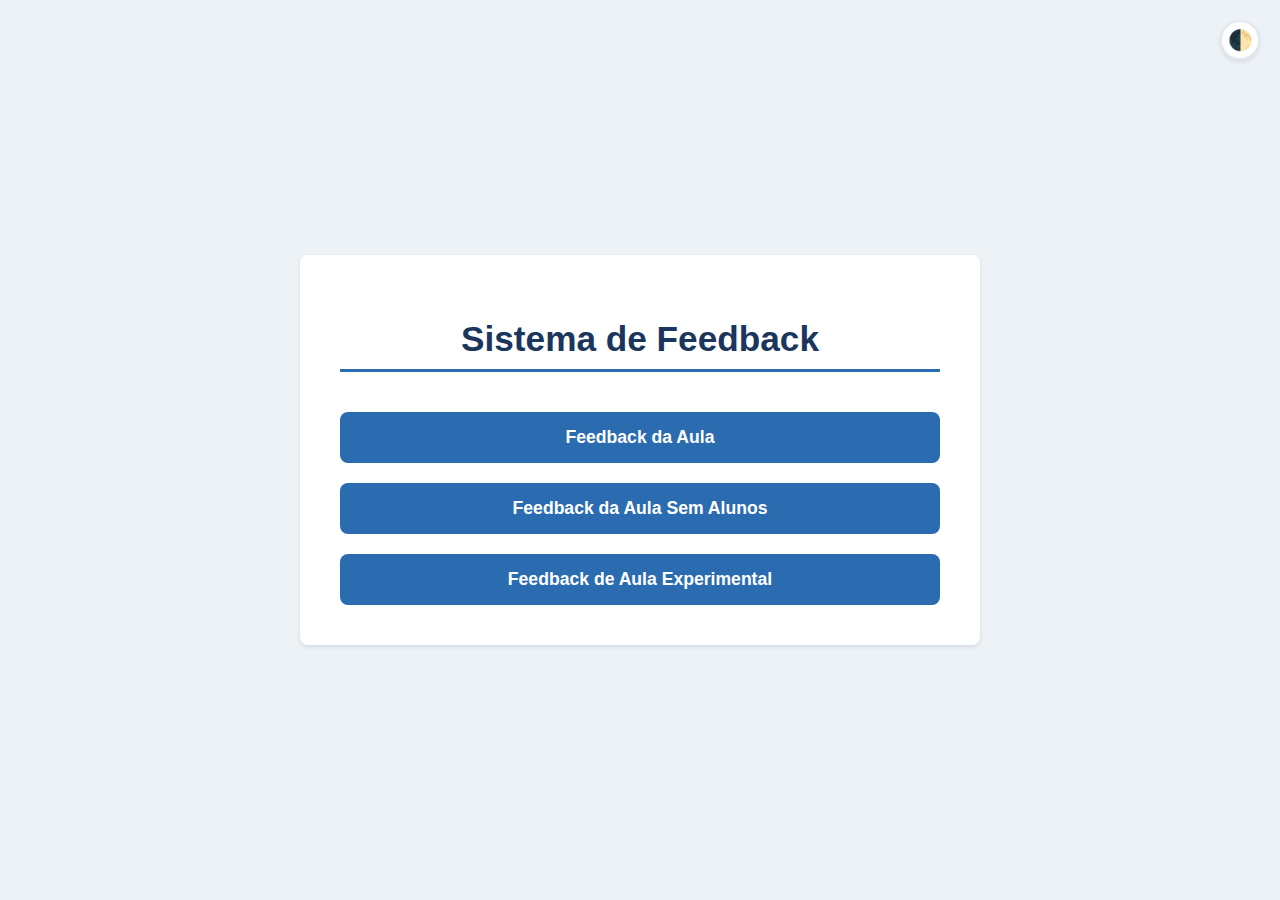
==== index.html @ 02402148 "Initial commit" ====
<!DOCTYPE html>
<html lang="pt-BR">
<head>
    <meta charset="UTF-8">
    <meta name="viewport" content="width=device-width, initial-scale=1.0">
    <title>Sistema de Feedback</title>
    <link rel="stylesheet" href="css/home.css">
</head>
<body>
    <div class="container">
        <h1>Sistema de Feedback</h1>
        <div class="buttons-container">
            <a href="feedback-aula.html" class="button">Feedback da Aula</a>
            <a href="feedback-sem-alunos.html" class="button">Feedback da Aula Sem Alunos</a>
            <a href="feedback-experimental.html" class="button">Feedback de Aula Experimental</a>
        </div>
    </div>

    <button class="theme-switch" id="themeSwitch">🌓</button>

    <script>
        function setTheme(theme) {
            document.documentElement.setAttribute('data-theme', theme);
            localStorage.setItem('theme', theme);
        }

        function toggleTheme() {
            const currentTheme = localStorage.getItem('theme') || 'light';
            const newTheme = currentTheme === 'light' ? 'dark' : 'light';
            setTheme(newTheme);
        }

        const savedTheme = localStorage.getItem('theme') || 'light';
        setTheme(savedTheme);

        document.getElementById('themeSwitch').addEventListener('click', toggleTheme);
    </script>
</body>
</html>
---- css/home.css ----
:root {
    /* Tema claro (padrão) */
    --primary-color: #1a365d;
    --secondary-color: #2b6cb0;
    --background-color: #edf2f7;
    --text-color: #2d3748;
    --card-background: #ffffff;
    --border-color: #e2e8f0;
    --border-radius: 8px;
    --box-shadow: 0 2px 4px rgba(0, 0, 0, 0.1);
    --button-hover: #2c5282;
    --disabled-color: #a0aec0;
}

[data-theme="dark"] {
    --primary-color: #90cdf4;
    --secondary-color: #4299e1;
    --background-color: #171923;
    --text-color: #cbd5e0;
    --card-background: #1a202c;
    --border-color: #2d3748;
    --box-shadow: 0 2px 8px rgba(0, 0, 0, 0.3);
    --button-hover: #3182ce;
    --disabled-color: #4a5568;
}

/* Adicione no final do arquivo */
.theme-switch {
    position: fixed;
    top: 20px;
    right: 20px;
    background: var(--card-background);
    border: 2px solid var(--border-color);
    border-radius: 50%;
    width: 40px;
    height: 40px;
    cursor: pointer;
    display: flex;
    align-items: center;
    justify-content: center;
    font-size: 20px;
    transition: all 0.3s ease;
    box-shadow: var(--box-shadow);
}

.theme-switch:hover {
    transform: scale(1.1);
}

/* Atualize os estilos existentes */
body {
    background-color: var(--background-color);
    color: var(--text-color);
}

.container {
    background: var(--card-background);
    color: var(--text-color);
}

body {
    font-family: 'Segoe UI', Tahoma, Geneva, Verdana, sans-serif;
    background-color: var(--background-color);
    margin: 0;
    padding: 0;
    min-height: 100vh;
    display: flex;
    align-items: center;
    justify-content: center;
}

.container {
    text-align: center;
    padding: 40px;
    border-radius: var(--border-radius);
    box-shadow: var(--box-shadow);
    width: 90%;
    max-width: 600px;
}

h1 {
    color: var(--primary-color);
    margin-bottom: 40px;
    font-size: 2.2em;
    border-bottom: 3px solid var(--secondary-color);
    padding-bottom: 10px;
}

.buttons-container {
    display: flex;
    flex-direction: column;
    gap: 20px;
}

.button {
    padding: 15px 30px;
    font-size: 1.1em;
    background-color: var(--secondary-color);
    color: white;
    border: none;
    border-radius: var(--border-radius);
    cursor: pointer;
    transition: transform 0.2s, background-color 0.2s;
    text-decoration: none;
    font-weight: 600;
}

.button:hover {
    transform: translateY(-2px);
    background-color: var(--button-hover);
}

.button.disabled {
    background-color: var(--disabled-color);
    cursor: not-allowed;
}

.button.disabled:hover {
    transform: none;
    background-color: var(--disabled-color);
}

@media (max-width: 768px) {
    .container {
        width: 85%;
        padding: 20px;
        margin: 15px;
        min-height: 80vh;
    }

    h1 {
        font-size: 1.8em;
        margin-bottom: 30px;
    }

    .button {
        padding: 15px;
        font-size: 1em;
        white-space: normal;
        height: auto;
        min-height: 50px;
        display: flex;
        align-items: center;
        justify-content: center;
    }

    .buttons-container {
        gap: 15px;
        padding: 10px;
    }

    body {
        align-items: flex-start;
        padding-top: 20px;
    }
}

@media (max-width: 480px) {
    .container {
        width: 95%;
        padding: 15px;
    }

    h1 {
        font-size: 1.5em;
        margin-bottom: 25px;
    }

    .button {
        padding: 12px;
        font-size: 0.9em;
    }
}
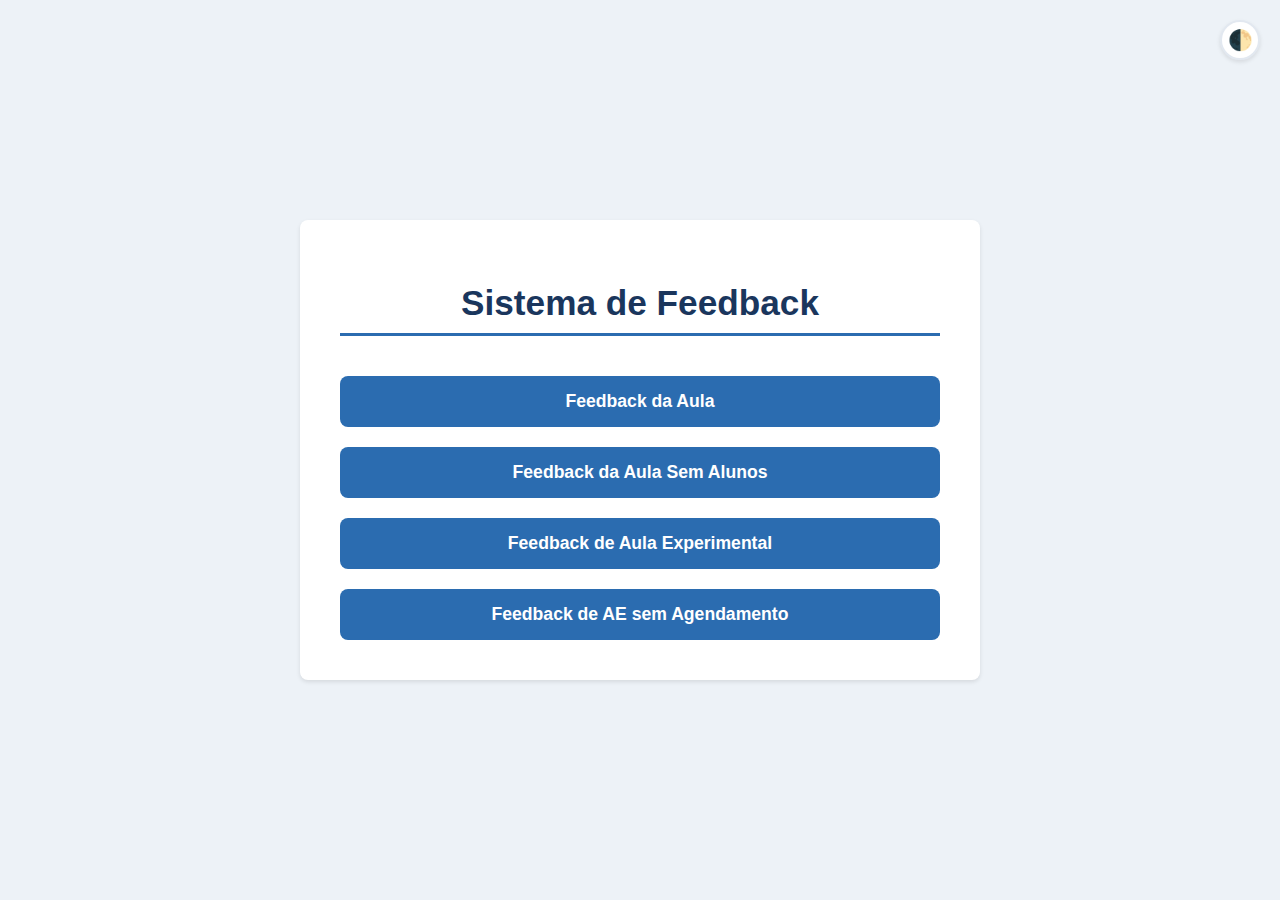
==== commit 4051e74f: "implementado mais uma tela, de feedback de ae sem agendamento" ====
--- a/index.html
+++ b/index.html
@@ -13,6 +13,7 @@
             <a href="feedback-aula.html" class="button">Feedback da Aula</a>
             <a href="feedback-sem-alunos.html" class="button">Feedback da Aula Sem Alunos</a>
             <a href="feedback-experimental.html" class="button">Feedback de Aula Experimental</a>
+            <a href="feedback-experimental-sem-agendamento.html" class="button">Feedback de AE sem Agendamento</a>
         </div>
     </div>
 
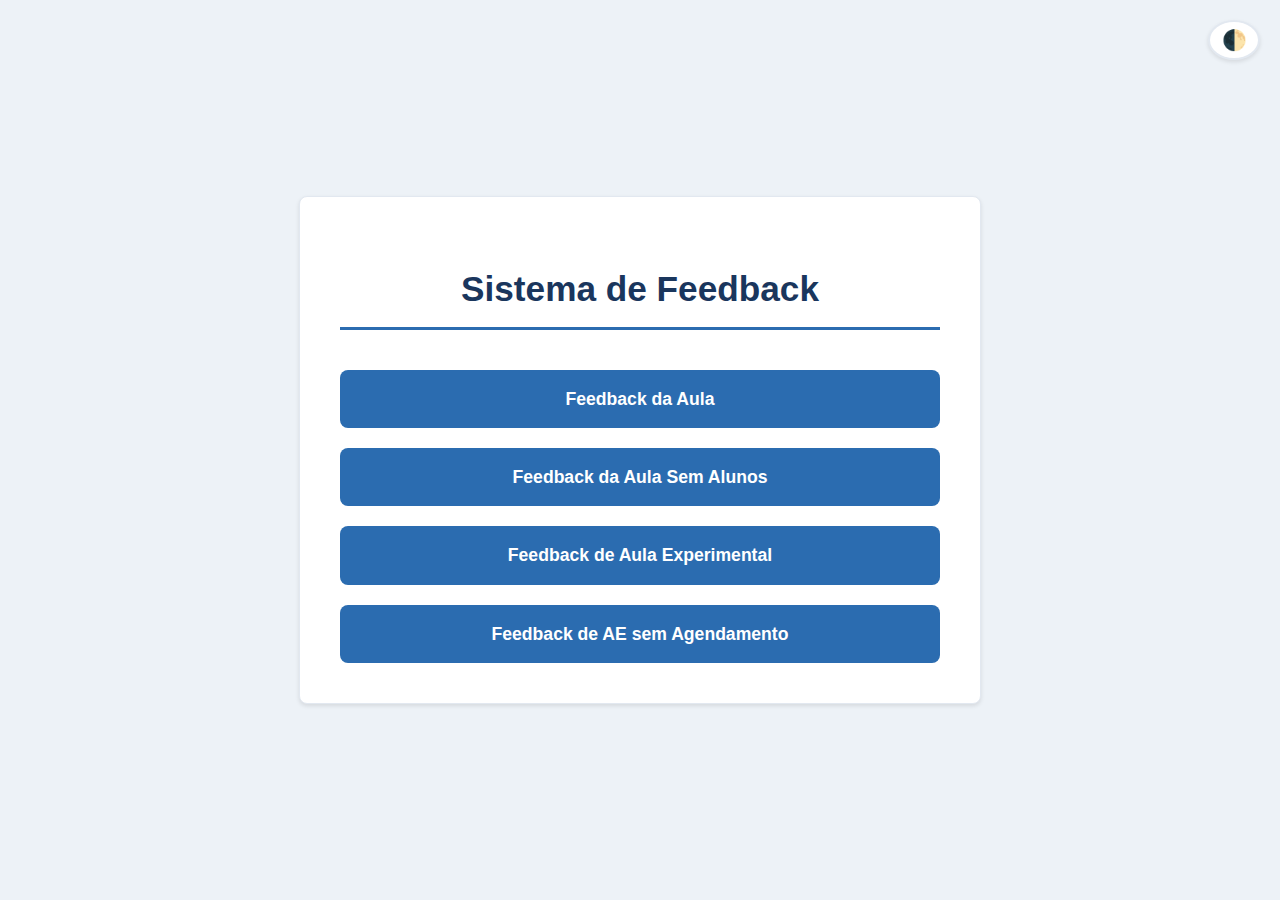
==== commit 22768361: "Refatora e otimiza CSS, corrige inclusão em index.html" ====
--- a/index.html
+++ b/index.html
@@ -4,9 +4,10 @@
     <meta charset="UTF-8">
     <meta name="viewport" content="width=device-width, initial-scale=1.0">
     <title>Sistema de Feedback</title>
+    <link rel="stylesheet" href="css/styles.css">
     <link rel="stylesheet" href="css/home.css">
 </head>
-<body>
+<body class="page-home">
     <div class="container">
         <h1>Sistema de Feedback</h1>
         <div class="buttons-container">
--- a/css/styles.css
+++ b/css/styles.css
@@ -0,0 +1,450 @@
+:root {
+    /* Tema claro (padrão) */
+    --primary-color: #1a365d;
+    --secondary-color: #2b6cb0;
+    --background-color: #edf2f7;
+    --text-color: #2d3748;
+    --card-background: #ffffff;
+    --border-color: #e2e8f0;
+    --border-radius: 8px;
+    --box-shadow: 0 2px 4px rgba(0, 0, 0, 0.1);
+    --button-hover: #2c5282;
+    --disabled-color: #a0aec0;
+    --success-color: #48bb78;  /* Verde usado no copy button */
+    --success-hover: #38a169;  /* Hover verde */
+    --danger-color: #dc3545; /* Vermelho para estado copiado */
+    --input-background: var(--card-background); /* Fundo do input = fundo do card por padrão */
+    /* Variáveis verdes para botões da home (se decidirmos mover para cá) */
+    /* --button-green-bg: #48bb78; */
+    /* --button-green-hover: #38a169; */
+}
+
+[data-theme="dark"] {
+    --primary-color: #90cdf4;
+    --secondary-color: #4299e1;
+    --background-color: #171923;
+    --text-color: #cbd5e0;
+    --card-background: #1a202c;  
+    --border-color: #4a5568;
+    --box-shadow: 0 2px 8px rgba(0, 0, 0, 0.3);
+    --button-hover: #3182ce;
+    --disabled-color: #4a5568;
+    --input-background: #2d3748;  /* Fundo do input mais escuro no dark */
+    --success-color: #68d391; 
+    --success-hover: #9ae6b4;
+    --danger-color: #f56565;
+     /* Variáveis verdes para botões da home (se decidirmos mover para cá) */
+    /* --button-green-bg: #68d391; */
+    /* --button-green-hover: #9ae6b4; */
+    /* Remover definição duplicada de [data-theme="dark"] */
+}
+
+/* Estilos Globais */
+body {
+    font-family: 'Segoe UI', Tahoma, Geneva, Verdana, sans-serif;
+    /* max-width: 900px; /* Movido para .container para permitir que body seja full width */
+    margin: 0; /* Remover margin auto daqui */
+    padding: 20px; /* Padding geral no body */
+    background-color: var(--background-color);
+    color: var(--text-color); /* Cor de texto padrão */
+    line-height: 1.6;
+}
+
+/* Container Principal (para páginas de formulário) */
+.container {
+    max-width: 1200px; /* Largura máxima para o conteúdo */
+    margin: 30px auto; /* Centraliza o container */
+    padding: 2rem;
+    display: grid;
+    grid-template-columns: repeat(2, 1fr); /* Layout padrão em 2 colunas */
+    gap: 2rem;
+    background: var(--card-background); /* Fundo adicionado para contraste */
+    border-radius: var(--border-radius);
+    box-shadow: var(--box-shadow);
+    border: 1px solid var(--border-color); /* Borda sutil */
+}
+
+/* Título Principal (compartilhado) */
+h1 {
+    grid-column: 1 / -1; /* Ocupa todas as colunas no grid do container */
+    text-align: center;
+    color: var(--primary-color);
+    margin-bottom: 2rem; /* Ajuste */
+    font-size: 2.2em;
+    border-bottom: 3px solid var(--secondary-color);
+    padding-bottom: 10px;
+}
+
+/* Botão Voltar (compartilhado) */
+.back-button {
+    grid-column: 1 / -1; /* Ocupa a linha inteira */
+    color: var(--text-color); /* Usa a cor de texto padrão */
+    text-decoration: none;
+    display: inline-block;
+    margin-bottom: 20px;
+    font-weight: 500;
+    transition: color 0.2s ease;
+}
+
+[data-theme="dark"] .back-button {
+    color: var(--text-color); /* Também usa a cor de texto padrão do tema escuro */
+}
+
+.back-button:hover {
+    color: var(--secondary-color);
+}
+
+/* Grupos de Formulário */
+.form-group {
+    /* Não precisa de background próprio se o .container já tiver */
+    padding: 0; /* Remover padding daqui, controlar espaçamento interno com inputs/labels */
+    border-radius: 0;
+    margin-bottom: 0; /* Gap do grid controla o espaçamento vertical */
+    box-shadow: none;
+    border: none;
+    /* background: var(--card-background); // Removido */
+    /* padding: 20px; // Removido */
+    /* border-radius: var(--border-radius); // Removido */
+    /* margin-bottom: 20px; // Removido */
+    /* box-shadow: var(--box-shadow); // Removido */
+    /* border: 1px solid var(--border-color); // Removido */
+    /* Remover definições duplicadas */
+}
+
+/* Ocupar linha inteira */
+.form-group.full-width {
+    grid-column: 1 / -1;
+}
+
+/* Labels */
+label {
+    display: block;
+    margin-bottom: 8px;
+    font-weight: 600;
+    color: var(--primary-color);
+}
+
+/* Inputs, Textarea, Select (Estilos Base) */
+input[type="text"],
+input[type="date"],
+input[type="time"],
+input[type="number"],
+textarea,
+select {
+    width: 100%;
+    padding: 12px;
+    border: 1px solid var(--border-color); /* Borda mais sutil */
+    border-radius: var(--border-radius);
+    /* margin-bottom: 10px; /* Remover, usar gap do grid */
+    font-size: 1em;
+    transition: border-color 0.3s ease, box-shadow 0.3s ease;
+    box-sizing: border-box;
+    background-color: var(--input-background);
+    color: var(--text-color);
+}
+
+/* Estilos específicos para tema escuro já tratados pela variável --input-background */
+/* Remover [data-theme="dark"] { ... } solto */
+
+/* Foco */
+input:focus, textarea:focus, select:focus {
+    outline: none;
+    border-color: var(--secondary-color);
+    box-shadow: 0 0 0 3px rgba(var(--rgb-secondary-color, 43, 108, 176), 0.3); /* Usar var p/ cor */
+    /* Adicionar --rgb-secondary-color às variáveis :root e [data-theme="dark"] */
+}
+
+/* Textarea */
+textarea {
+    resize: vertical;
+    min-height: 100px;
+}
+
+/* Select (manter estilo com seta SVG) */
+select {
+    appearance: none;
+    background-image: url("data:image/svg+xml;charset=UTF-8,%3csvg xmlns='http://www.w3.org/2000/svg' viewBox='0 0 24 24' fill='none' stroke='currentColor' stroke-width='2' stroke-linecap='round' stroke-linejoin='round'%3e%3cpolyline points='6 9 12 15 18 9'%3e%3c/polyline%3e%3c/svg%3e");
+    background-repeat: no-repeat;
+    background-position: right 1rem center;
+    background-size: 1em;
+    padding-right: 2.5rem; /* Espaço para a seta */
+}
+
+/* Botões Genéricos (Aplicado a todos os <button>) */
+button {
+    background-color: var(--secondary-color);
+    color: white;
+    padding: 10px 24px; /* Ajuste de padding */
+    border: none;
+    border-radius: var(--border-radius);
+    cursor: pointer;
+    font-size: 1em;
+    font-weight: 600;
+    transition: background-color 0.3s ease, opacity 0.3s ease;
+    /* width: 100%; /* Remover largura 100% */
+    /* margin-bottom: 15px; /* Remover margin */
+    line-height: 1.5; /* Ajuste */
+}
+
+button:hover {
+    background-color: var(--button-hover); /* Usar variável */
+}
+
+button:disabled {
+    background-color: var(--disabled-color);
+    cursor: not-allowed;
+    opacity: 0.7;
+}
+
+/* Botão Primário (se necessário diferenciar do botão padrão) */
+button.primary-button { 
+    /* Pode ter estilos adicionais, ex: background diferente */
+}
+
+/* Botão Copiar */
+.copy-button { /* Estilo usando classe */
+    grid-column: 1 / -1; 
+    display: block; 
+    width: fit-content; /* Ajustar largura ao conteúdo */
+    max-width: 200px; /* Manter largura máxima */
+    margin: 1rem auto;
+    background-color: var(--success-color);
+}
+
+.copy-button:hover {
+    background-color: var(--success-hover);
+}
+
+/* Botão Gerar Feedback Específico (feedback-sem-alunos) */
+#gerarFeedbackBtn {
+    grid-column: 1 / -1; 
+    display: block; 
+    width: fit-content; /* Ajustar largura */
+    max-width: fit-content; /* Remover max-width anterior */
+    margin: 20px auto;
+    padding: 10px 24px; /* Usar padding padrão */
+    /* Remover width, height, line-height, font-size específicos, herdar de button */
+}
+
+/* Botão Gerar Feedback Específico (feedback-experimental) */
+#gerarFeedbackExpBtn.primary-button { /* Usar combinação */
+     grid-column: 1 / -1; /* Centraliza no grid */
+     width: fit-content; 
+     margin-left: auto; /* Centraliza */
+     margin-right: auto;
+     margin-top: 1rem; /* Espaçamento */
+}
+
+/* Resultado */
+#resultado {
+    grid-column: 1 / -1;
+    white-space: pre-wrap;
+    border: 1px solid var(--border-color); /* Borda mais sutil */
+    border-radius: var(--border-radius);
+    padding: 1.5rem; /* Ajuste padding */
+    margin: 1rem 0 0 0; /* Margem apenas acima */
+    background-color: var(--input-background); /* Usar fundo de input */
+    color: var(--text-color);
+    font-family: monospace;
+    font-size: 0.9em;
+    line-height: 1.5;
+    width: 100%;
+    box-sizing: border-box;
+    min-height: 150px; /* Reduzir altura mínima */
+    box-shadow: inset 0 1px 3px rgba(0,0,0,0.1); /* Sombra interna sutil */
+    display: none; 
+}
+
+[data-theme="dark"] #resultado {
+    background-color: #0f172a; /* Manter fundo bem escuro para destaque */
+    color: #f1f5f9;
+    border-color: var(--border-color);
+}
+
+/* Checkboxes e Grupos Específicos */
+.checkbox-group, 
+.content-checkbox-group, 
+.rhythm-checkbox-group {
+    display: grid;
+    /* grid-template-columns: repeat(3, 1fr); /* Mover para @media */
+    gap: 0.75rem; /* Reduzir gap */
+    padding: 0.5rem 0; /* Ajustar padding */
+    grid-column: 1 / -1; /* Ocupar toda a largura */
+}
+
+.checkbox-group label, 
+.content-checkbox-group label, 
+.rhythm-checkbox-group label {
+    display: flex;
+    align-items: center;
+    gap: 8px;
+    padding: 10px 12px; /* Ajustar padding */
+    border: 1px solid var(--border-color);
+    border-radius: var(--border-radius);
+    cursor: pointer;
+    transition: all 0.2s ease;
+    background-color: var(--input-background);
+    font-size: 0.95em;
+    font-weight: 500; /* Mais leve */
+}
+
+.checkbox-group input[type="checkbox"]:checked + label, /* Estilo quando selecionado */
+.content-checkbox-group input[type="checkbox"]:checked + label,
+.rhythm-checkbox-group input[type="checkbox"]:checked + label {
+  border-color: var(--secondary-color);
+  background-color: var(--secondary-color);
+  color: white;
+}
+
+/* Esconder o checkbox nativo */
+.checkbox-group input[type="checkbox"],
+.content-checkbox-group input[type="checkbox"],
+.rhythm-checkbox-group input[type="checkbox"] {
+   position: absolute;
+   opacity: 0;
+   cursor: pointer;
+   height: 0;
+   width: 0;
+}
+
+/* Layouts de grid específicos para checkboxes */
+@media (min-width: 600px) { /* Aplicar 3 colunas apenas em telas maiores */
+    .checkbox-group, 
+    .content-checkbox-group, 
+    .rhythm-checkbox-group {
+        grid-template-columns: repeat(3, 1fr);
+    }
+    /* Posicionamento específico (mantido) */
+    .content-checkbox-group label:nth-child(1) { grid-area: 1 / 1; }
+    /* ... outros ... */
+    .rhythm-checkbox-group label:nth-child(1) { grid-area: 1 / 1; }
+    /* ... outros ... */
+    .checkbox-group label:nth-child(1) { grid-area: 1 / 1; }
+    /* ... outros ... */
+}
+
+/* Grupo de Equipamentos (feedback-experimental) */
+.equipment-group {
+    grid-column: 1 / -1;
+    display: grid;
+    grid-template-columns: repeat(auto-fit, minmax(250px, 1fr)); /* Layout responsivo */
+    gap: 1.5rem; /* Ajuste gap */
+    padding: 1rem 0;
+}
+
+.equipment-group div {
+    /* display: grid; /* Remover grid interno */
+    /* grid-template-columns: 120px 1fr; */
+    /* align-items: center; */
+    /* gap: 10px; */
+}
+
+.equipment-group label {
+    /* margin: 0; */ /* Herdar label padrão */
+    /* white-space: nowrap; */
+    /* color: var(--text-color); */
+    margin-bottom: 6px; /* Espaço antes do select */
+}
+
+.equipment-group select {
+    width: 100%;
+    /* margin-bottom: 0; */ /* Herdar input padrão */
+}
+
+/* Remover @media específico de equipment-group, pois repeat(auto-fit) cuida disso */
+
+/* Textarea 'Outro Conteúdo' */
+#outroConteudoTexto {
+    margin-top: 1rem; /* Mais espaço */
+    display: none;
+    transition: opacity 0.3s ease, transform 0.3s ease;
+    opacity: 0;
+    transform: translateY(-10px);
+}
+#outroConteudoTexto[style*="display: block"] { /* Animação ao aparecer */
+    opacity: 1;
+    transform: translateY(0);
+}
+
+.checkbox-group + textarea { /* Ajuste para espaço entre checkbox e textarea */
+    margin-top: 1rem;
+}
+
+/* Theme Switch (manter como está) */
+.theme-switch {
+    position: fixed;
+    top: 20px;
+    right: 20px;
+    background: var(--card-background);
+    border: 2px solid var(--border-color);
+    border-radius: 50%;
+    width: 40px;
+    height: 40px;
+    cursor: pointer;
+    display: flex;
+    align-items: center;
+    justify-content: center;
+    font-size: 20px;
+    transition: all 0.3s ease;
+    box-shadow: var(--box-shadow);
+    z-index: 1000;
+}
+
+.theme-switch:hover {
+    transform: scale(1.1);
+}
+
+/* Textarea 'Para Casa' */
+#paraCasaTexto {
+    display: none;
+    margin-top: 1rem;
+    width: 100%;
+}
+
+/* Container de Ações (feedback-experimental) */
+.form-actions {
+    grid-column: 1 / -1;
+    display: flex;
+    flex-direction: column;
+    align-items: center; /* Centraliza itens como o aviso */
+    gap: 1rem;
+    width: 100%;
+    padding: 1.5rem 0 0 0; /* Padding apenas acima */
+    /* Remover estilos de card duplicados */
+    /* background: var(--card-background); */
+    /* border-radius: var(--border-radius); */
+    /* border: 1px solid var(--border-color); */
+    /* box-sizing: border-box; */
+    /* margin: 0; */
+}
+
+/* Aviso abaixo do botão (feedback-experimental) */
+.feedback-aviso {
+    font-size: 0.85em; 
+    color: var(--secondary-color); 
+    text-align: center; 
+    margin-top: -0.5rem; /* Ajuste para ficar mais próximo do botão */
+    margin-bottom: 1rem; 
+}
+
+/* Media Query Geral para Telas Menores */
+@media (max-width: 768px) {
+    body {
+        padding: 10px;
+    }
+    .container {
+        grid-template-columns: 1fr; /* Coluna única */
+        padding: 1.5rem;
+        margin: 15px auto;
+        gap: 1.5rem;
+    }
+    h1 {
+        font-size: 1.8em;
+    }
+     input, textarea, select, button {
+        font-size: 0.95em; /* Ajuste geral de fonte */
+    }
+    .checkbox-group, .content-checkbox-group, .rhythm-checkbox-group {
+        grid-template-columns: 1fr; /* Checkboxes em coluna única */
+    }
+}--- a/css/home.css
+++ b/css/home.css
@@ -1,66 +1,9 @@
-:root {
-    /* Tema claro (padrão) */
-    --primary-color: #1a365d;
-    --secondary-color: #2b6cb0;
-    --background-color: #edf2f7;
-    --text-color: #2d3748;
-    --card-background: #ffffff;
-    --border-color: #e2e8f0;
-    --border-radius: 8px;
-    --box-shadow: 0 2px 4px rgba(0, 0, 0, 0.1);
-    --button-hover: #2c5282;
-    --disabled-color: #a0aec0;
-}
+/* css/home.css - Estilos específicos para index.html */
 
-[data-theme="dark"] {
-    --primary-color: #90cdf4;
-    --secondary-color: #4299e1;
-    --background-color: #171923;
-    --text-color: #cbd5e0;
-    --card-background: #1a202c;
-    --border-color: #2d3748;
-    --box-shadow: 0 2px 8px rgba(0, 0, 0, 0.3);
-    --button-hover: #3182ce;
-    --disabled-color: #4a5568;
-}
-
-/* Adicione no final do arquivo */
-.theme-switch {
-    position: fixed;
-    top: 20px;
-    right: 20px;
-    background: var(--card-background);
-    border: 2px solid var(--border-color);
-    border-radius: 50%;
-    width: 40px;
-    height: 40px;
-    cursor: pointer;
-    display: flex;
-    align-items: center;
-    justify-content: center;
-    font-size: 20px;
-    transition: all 0.3s ease;
-    box-shadow: var(--box-shadow);
-}
-
-.theme-switch:hover {
-    transform: scale(1.1);
-}
-
-/* Atualize os estilos existentes */
-body {
-    background-color: var(--background-color);
-    color: var(--text-color);
-}
-
-.container {
-    background: var(--card-background);
-    color: var(--text-color);
-}
-
-body {
+/* Manter estilos de layout específicos da home */
+body.page-home { /* Adicionar classe ao body no index.html */
     font-family: 'Segoe UI', Tahoma, Geneva, Verdana, sans-serif;
-    background-color: var(--background-color);
+    /* background-color: var(--background-color); /* Já definido globalmente */
     margin: 0;
     padding: 0;
     min-height: 100vh;
@@ -69,16 +12,19 @@
     justify-content: center;
 }
 
-.container {
+.page-home .container { /* Usar seletor mais específico */
+    display: block; /* Sobrescreve display: grid do styles.css */
     text-align: center;
     padding: 40px;
     border-radius: var(--border-radius);
     box-shadow: var(--box-shadow);
     width: 90%;
     max-width: 600px;
+    /* background: var(--card-background); /* Já definido globalmente */
+    /* color: var(--text-color); /* Já definido globalmente */
 }
 
-h1 {
+.page-home h1 { /* Usar seletor mais específico */
     color: var(--primary-color);
     margin-bottom: 40px;
     font-size: 2.2em;
@@ -86,16 +32,19 @@
     padding-bottom: 10px;
 }
 
-.buttons-container {
+.page-home .buttons-container { /* Usar seletor mais específico */
     display: flex;
     flex-direction: column;
     gap: 20px;
 }
 
-.button {
+/* Estilos dos botões da home (mantidos aqui) */
+.page-home .button { /* Usar seletor mais específico */
     padding: 15px 30px;
     font-size: 1.1em;
-    background-color: var(--secondary-color);
+    background-color: var(--secondary-color); /* Usava verde antes, revertendo? Ou manter verde? Vou manter o verde que definimos */
+    /* Usando as variáveis verdes que definimos antes */
+    background-color: var(--button-green-bg, var(--secondary-color)); /* Fallback para cor secundária */
     color: white;
     border: none;
     border-radius: var(--border-radius);
@@ -105,68 +54,61 @@
     font-weight: 600;
 }
 
-.button:hover {
+.page-home .button:hover { /* Usar seletor mais específico */
     transform: translateY(-2px);
-    background-color: var(--button-hover);
+    background-color: var(--button-green-hover, var(--button-hover)); /* Fallback */
 }
 
-.button.disabled {
-    background-color: var(--disabled-color);
-    cursor: not-allowed;
-}
+/* .button.disabled e .button.disabled:hover podem ser globais em styles.css se aplicável */
 
-.button.disabled:hover {
-    transform: none;
-    background-color: var(--disabled-color);
-}
-
+/* Media queries específicas da home */
 @media (max-width: 768px) {
-    .container {
+    .page-home .container {
         width: 85%;
         padding: 20px;
         margin: 15px;
-        min-height: 80vh;
+        /* min-height: 80vh; */ /* Pode ser desnecessário */
     }
 
-    h1 {
+    .page-home h1 {
         font-size: 1.8em;
         margin-bottom: 30px;
     }
 
-    .button {
+    .page-home .button {
         padding: 15px;
         font-size: 1em;
-        white-space: normal;
-        height: auto;
+        /* white-space: normal; */ /* Pode não ser necessário */
+        /* height: auto; */
         min-height: 50px;
         display: flex;
         align-items: center;
         justify-content: center;
     }
 
-    .buttons-container {
+    .page-home .buttons-container {
         gap: 15px;
         padding: 10px;
     }
 
-    body {
+    body.page-home {
         align-items: flex-start;
         padding-top: 20px;
     }
 }
 
 @media (max-width: 480px) {
-    .container {
+    .page-home .container {
         width: 95%;
         padding: 15px;
     }
 
-    h1 {
+    .page-home h1 {
         font-size: 1.5em;
         margin-bottom: 25px;
     }
 
-    .button {
+    .page-home .button {
         padding: 12px;
         font-size: 0.9em;
     }
